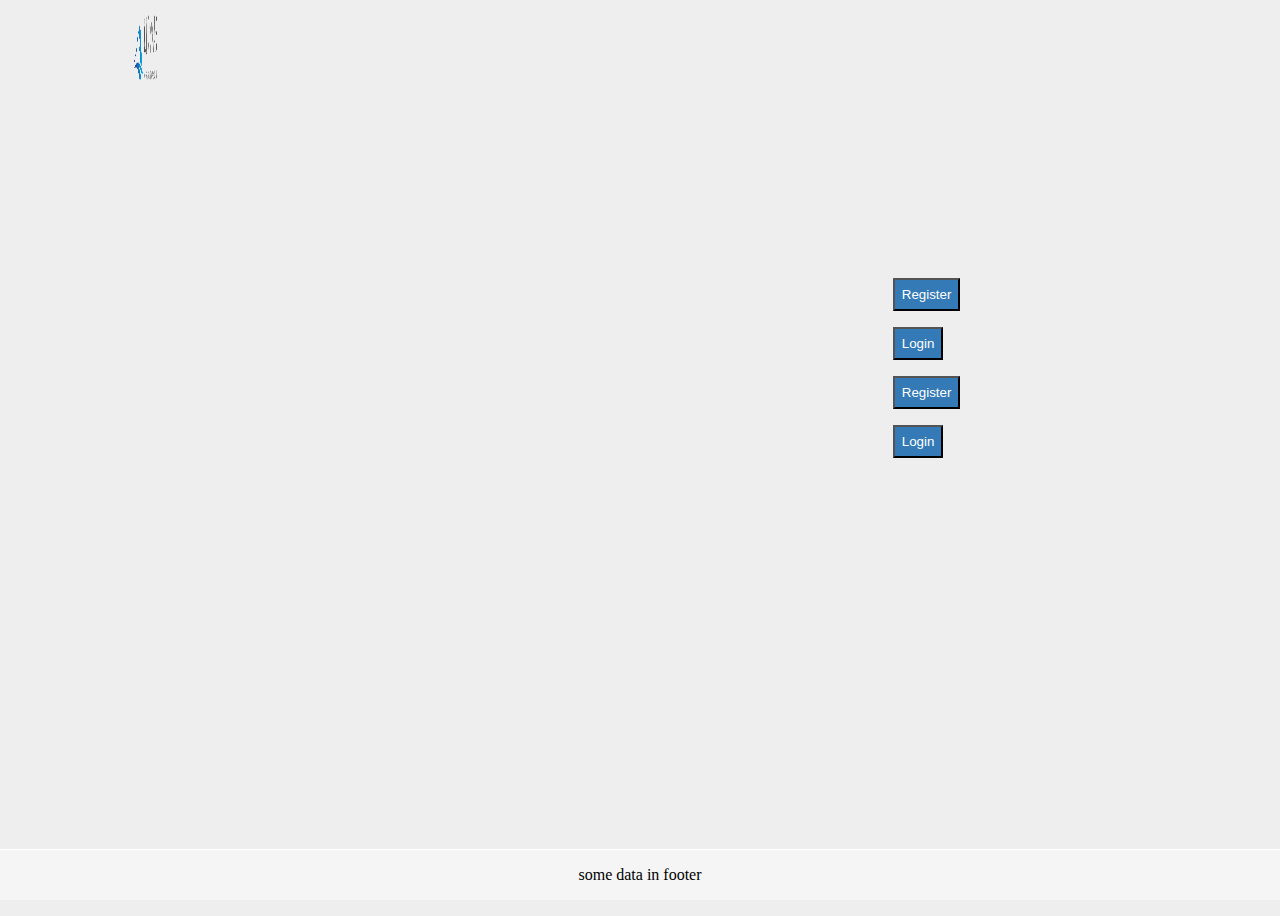
==== phplog/intro.html @ 062a2056 "." ====
<html>
    <header>
        <div class="img">
            <img class="img" src="Ledynas_logo.png"  width=380" height="70">
        </div>
    </header>
    <head>  
        <title>PHP login system</title>  
        <link rel = "stylesheet" type = "text/css" href = "style.css">   
    </head>
    <body>
            <div class="inputs">
                <form action="registration.html" type="submit" method="post">
                    <input type="submit" class="btn" value="Register">
                </form>
                <form action="authentication.html" type="submit" method="post">
                    <input type="submit" class="btn" value="Login">
                </form>
            </div>
        </form>

        <div>
        <form action="registration.php" method="post">
                <input type= "submit" class="btn" value="Register" />
        </form>
        </div>
        <div>
        <form action="authentication.php" method="'post">
                <input type= "submit" class="btn" value="Login" />
        </form>
        </div>
    </body>
    <footer>
        <a>some data in footer</a>
    </footer>
</html>

<?php
myFunction1(){
    echo "in myFunction1";
}

myFunction2(){
    echo "in myFunction2"
}
---- phplog/style.css ----
header{
    /* overflow: hidden;
    background-color: #f1f1f1;
    width: auto; */
    display:inline-block;
    margin: 0 auto;
  }

.img{
    display: block;
    width: 30%;
    height: 30%;
    margin: auto;
}

body{
    background: #eee;  
}  

.btn{
    color: #fff;  
    background: #337ab7;  
    padding: 7px;  
    margin-left: 70%;  
}

footer{
    display:flex;
    background-color: whitesmoke;
    position: fixed;
    bottom: 0;
    left: 0;
    right: 0;
    height: 50px;
    width: 100%;
    border-top: 1px solid white;
    justify-content:center;
    align-items:center;
    }

    body{
        min-height:100vh;
     }
     
     .flex-fill{
        flex:1 1 auto;
     }

     .center {
        display: flex;
        justify-content: center;
      }

      .searchdb {
        font-size: 11px;
      }
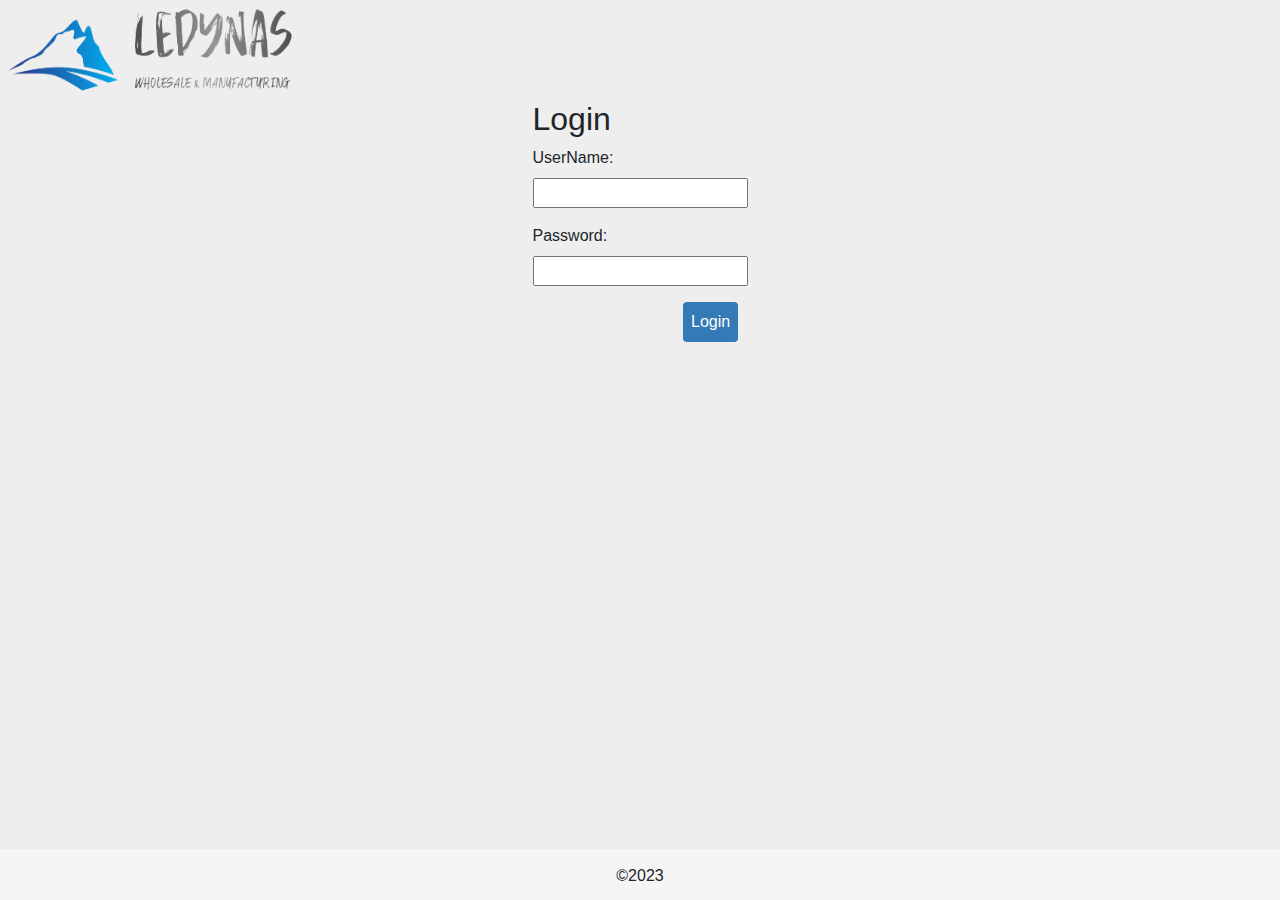
==== commit c8dee00d: "." ====
--- a/phplog/intro.html
+++ b/phplog/intro.html
@@ -1,45 +1,31 @@
 <html>
-    <header>
-        <div class="img">
-            <img class="img" src="Ledynas_logo.png"  width=380" height="70">
-        </div>
-    </header>
-    <head>  
-        <title>PHP login system</title>  
+    <head>
+        <title>Ledynas login</title>
+        <link rel="stylesheet" href="https://cdn.jsdelivr.net/npm/bootstrap@4.3.1/dist/css/bootstrap.min.css" integrity="sha384-ggOyR0iXCbMQv3Xipma34MD+dH/1fQ784/j6cY/iJTQUOhcWr7x9JvoRxT2MZw1T" crossorigin="anonymous">
         <link rel = "stylesheet" type = "text/css" href = "style.css">   
     </head>
+    <header>
+            <img src="Ledynas_logo.png" width="300" height="100">
+    </header>
     <body>
-            <div class="inputs">
-                <form action="registration.html" type="submit" method="post">
-                    <input type="submit" class="btn" value="Register">
-                </form>
-                <form action="authentication.html" type="submit" method="post">
-                    <input type="submit" class="btn" value="Login">
-                </form>
-            </div>
-        </form>
-
-        <div>
-        <form action="registration.php" method="post">
-                <input type= "submit" class="btn" value="Register" />
-        </form>
-        </div>
-        <div>
-        <form action="authentication.php" method="'post">
-                <input type= "submit" class="btn" value="Login" />
-        </form>
+        <div class="d-flex align-items-center justify-content-center">
+            <form action="authentication.php" method="post">
+                <h2>Login</h2>
+                    <p>  
+                        <label> UserName: </label><br>  
+                        <input type="text" id ="user" name="user" />  
+                    </p>  
+                    <p>  
+                        <label> Password: </label><br>
+                        <input type="password" id="pass" name = "pass" />  
+                    </p>  
+                    <p>     
+                        <input type= "submit" class="btn" value="Login" />
+                    </p>  
+            </form>
         </div>
     </body>
     <footer>
-        <a>some data in footer</a>
+        &copy; <em id="date"></em> 2023
     </footer>
-</html>
-
-<?php
-myFunction1(){
-    echo "in myFunction1";
-}
-
-myFunction2(){
-    echo "in myFunction2"
-}+</html>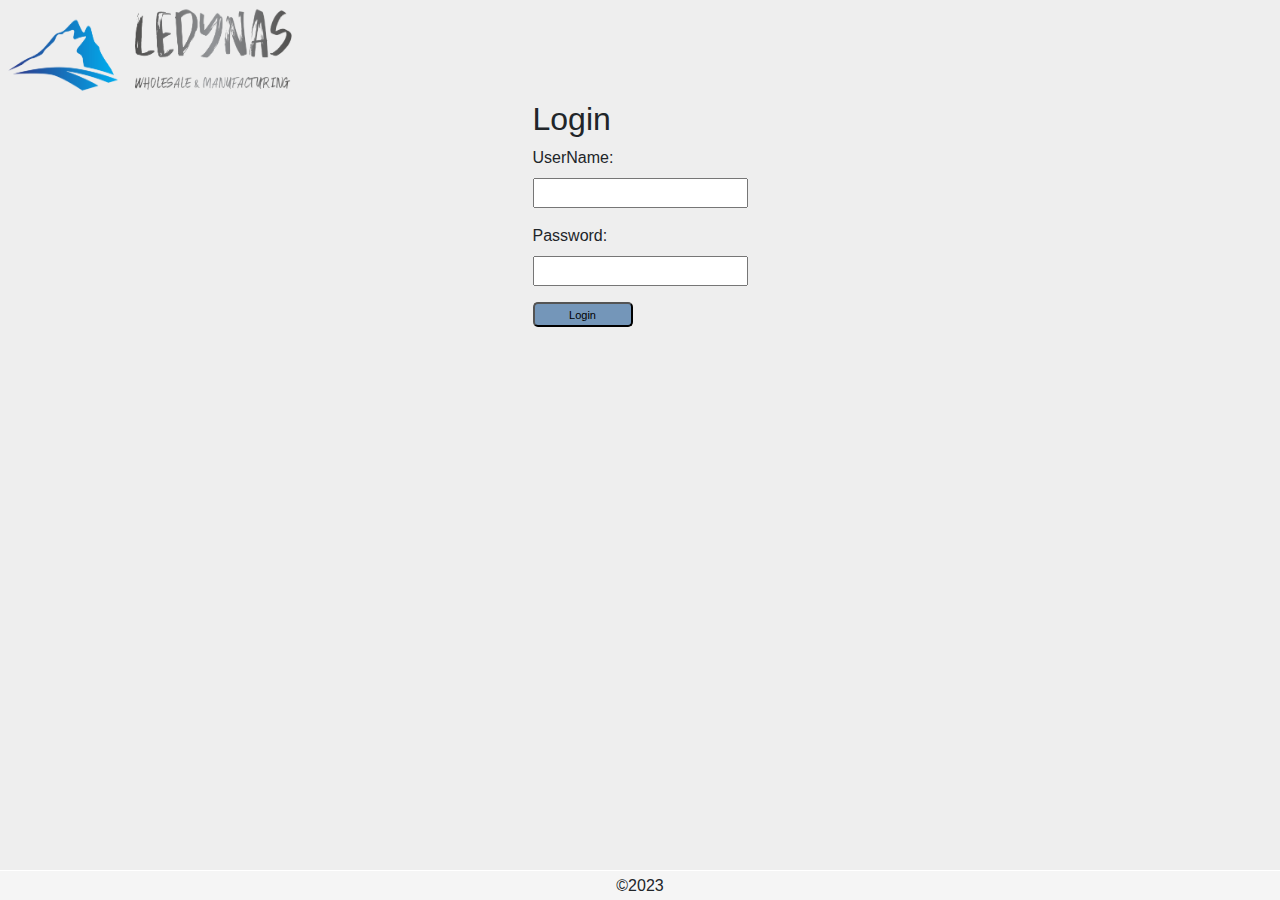
==== commit 5936b445: "." ====
--- a/phplog/intro.html
+++ b/phplog/intro.html
@@ -19,8 +19,8 @@
                         <label> Password: </label><br>
                         <input type="password" id="pass" name = "pass" />  
                     </p>  
-                    <p>     
-                        <input type= "submit" class="btn" value="Login" />
+                    <p> 
+                        <button class="button" name="login">Login</button>
                     </p>  
             </form>
         </div>
--- a/phplog/style.css
+++ b/phplog/style.css
@@ -17,11 +17,87 @@
     background: #eee;  
 }  
 
+th, td:nth-child(2) {
+  padding-right: 20px;
+  width: 1px;
+  white-space: nowrap;
+}​
+
+/* .fitwidth {
+  width: 1px;
+  white-space: nowrap;
+} */
+
 .btn{
     color: #fff;  
     background: #337ab7;  
     padding: 7px;  
     margin-left: 70%;  
+}
+
+.fnt{
+  font-size: 12px;
+}
+
+.bfnt{
+  font-size: 12;
+  font-weight: bold;
+}
+
+.label-fnt{
+  font-size: 11;
+  font-weight: bold;
+}
+
+.selfnt{
+  font-size:  11;;
+}
+
+.sfnt{
+  font-size: 10;
+}
+
+.csfnt{
+  font-size: 10;
+  color: rgb(149, 22, 22);
+}
+
+.nolinebrake{
+  margin-bottom: 0;
+}
+
+.full-width {
+  width: 100vw;
+  margin-left: -50vw;
+  left: 50%;
+}
+
+.ssfnt{
+  font-size: 8;
+}
+
+.id{
+  width: 2%;
+}
+
+.title{
+  width: 50%;
+}
+
+.sku{
+  width: 10%;
+}
+
+.category{
+  width: 10%;
+}
+
+.ean{
+  width: 12%;;
+}
+
+.manufacturer{
+  width: 10%;
 }
 
 footer{
@@ -31,7 +107,7 @@
     bottom: 0;
     left: 0;
     right: 0;
-    height: 50px;
+    height: 30px;
     width: 100%;
     border-top: 1px solid white;
     justify-content:center;
@@ -46,11 +122,123 @@
         flex:1 1 auto;
      }
 
-     .center {
-        display: flex;
-        justify-content: center;
-      }
-
-      .searchdb {
-        font-size: 11px;
-      }
+.center {
+  display: flex;
+  justify-content: center;
+}
+
+.searchdb {
+  font-size: 11px;
+}
+
+/* button css */
+.button {
+  --width: 100px;
+  --height: 25px;
+  --tooltip-height: 35px;
+  --tooltip-width: 90px;
+  --gap-between-tooltip-to-button: 18px;
+  --button-color: #7496b9;;
+  --tooltip-color: #fff;
+  width: var(--width);
+  height: var(--height);
+  background: var(--button-color);
+  position: relative;
+  text-align: center;
+  border-radius: 0.45em;
+  font-family: "Arial";
+  font-size: 11px;
+  transition: background 0.3s;
+}
+
+.button::before {
+  position: absolute;
+  content: attr(data-tooltip);
+  width: var(--tooltip-width);
+  height: var(--tooltip-height);
+  background-color: var(--tooltip-color);
+  font-size: 0.9rem;
+  color: #111;
+  border-radius: .25em;
+  line-height: var(--tooltip-height);
+  bottom: calc(var(--height) + var(--gap-between-tooltip-to-button) + 10px);
+  left: calc(50% - var(--tooltip-width) / 2);
+}
+
+.button::after {
+  position: absolute;
+  content: '';
+  width: 0;
+  height: 0;
+  border: 10px solid transparent;
+  border-top-color: var(--tooltip-color);
+  left: calc(50% - 10px);
+  bottom: calc(100% + var(--gap-between-tooltip-to-button) - 10px);
+}
+
+.button::after,.button::before {
+  opacity: 0;
+  visibility: hidden;
+  transition: all 0.5s;
+}
+
+.text {
+  display: flex;
+  align-items: center;
+  justify-content: center;
+}
+
+.button-wrapper,.text,.icon {
+  overflow: hidden;
+  position: absolute;
+  width: 100%;
+  height: 100%;
+  left: 0;
+  color: #fff;
+}
+
+.text {
+  top: 0
+}
+
+.text,.icon {
+  transition: top 0.5s;
+}
+
+.icon {
+  color: #fff;
+  top: 100%;
+  display: flex;
+  align-items: center;
+  justify-content: center;
+}
+
+.icon svg {
+  width: 24px;
+  height: 24px;
+}
+
+.button:hover {
+  background: #cfc4e1;
+}
+
+.button:hover .text {
+  top: -100%;
+}
+
+.button:hover .icon {
+  top: 0;
+}
+
+.button:hover:before,.button:hover:after {
+  opacity: 1;
+  visibility: visible;
+}
+
+.button:hover:after {
+  bottom: calc(var(--height) + var(--gap-between-tooltip-to-button) - 20px);
+}
+
+.button:hover:before {
+  bottom: calc(var(--height) + var(--gap-between-tooltip-to-button));
+}
